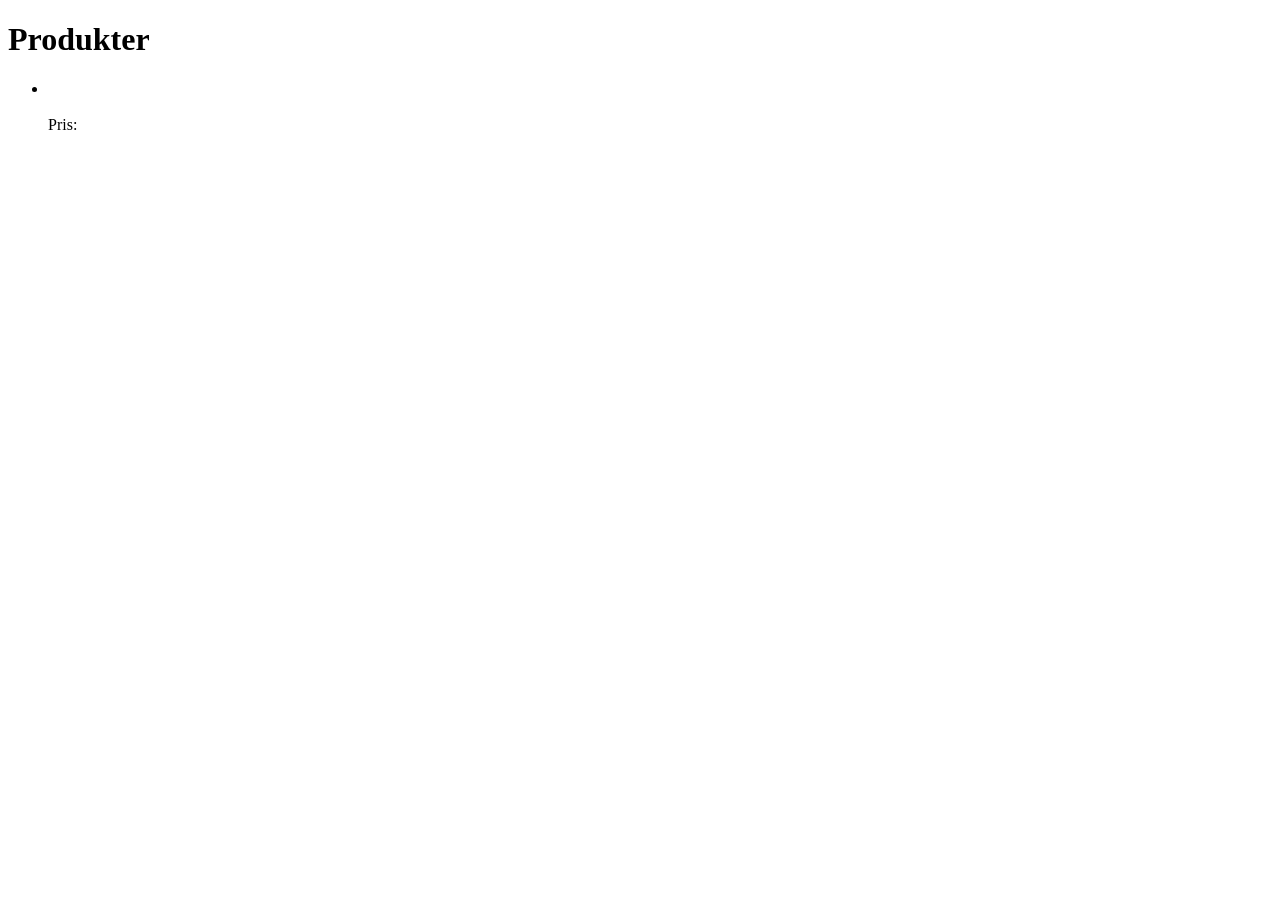
==== src/main/resources/templates/products.html @ ed780656 "Add Product controller" ====
<!DOCTYPE html>
<html xmlns:th="http://www.thymeleaf.org">
<head>
    <meta charset="UTF-8">
    <title>Products</title>
    <link rel="stylesheet" th:href="@{/css/style.css}">


</head>
<body>
<h1>Produkter</h1>
<ul>
    <li th:each="product : ${products}">
        <strong th:text="${product.name}"></strong><br>
        <span th:text="${product.description}"></span><br>
        Pris: <span th:text="${product.price}"></span><br>

    </li>
</ul>


</body>
</html>
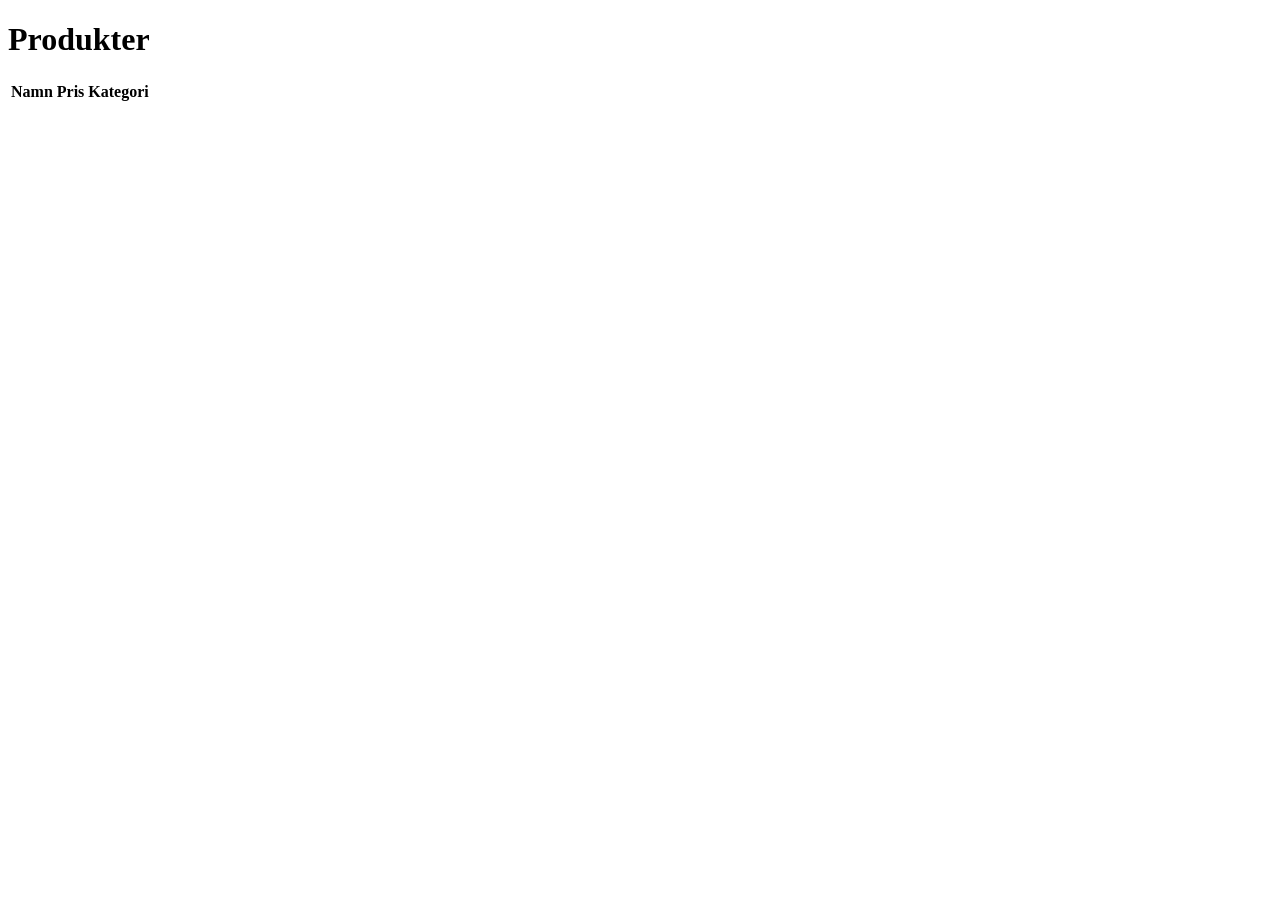
==== commit 9ee2cb7a: "first commit" ====
--- a/src/main/resources/templates/products.html
+++ b/src/main/resources/templates/products.html
@@ -9,15 +9,18 @@
 </head>
 <body>
 <h1>Produkter</h1>
-<ul>
-    <li th:each="product : ${products}">
-        <strong th:text="${product.name}"></strong><br>
-        <span th:text="${product.description}"></span><br>
-        Pris: <span th:text="${product.price}"></span><br>
-
-    </li>
-</ul>
-
+<table>
+    <tr>
+        <th>Namn</th>
+        <th>Pris</th>
+        <th>Kategori</th>
+    </tr>
+    <tr th:each="product : ${products}">
+        <td th:text="${product.name}"></td>
+        <td th:text="${product.price}"></td>
+        <td th:text="${product.description}"></td>
+    </tr>
+</table>
 
 </body>
 </html>
